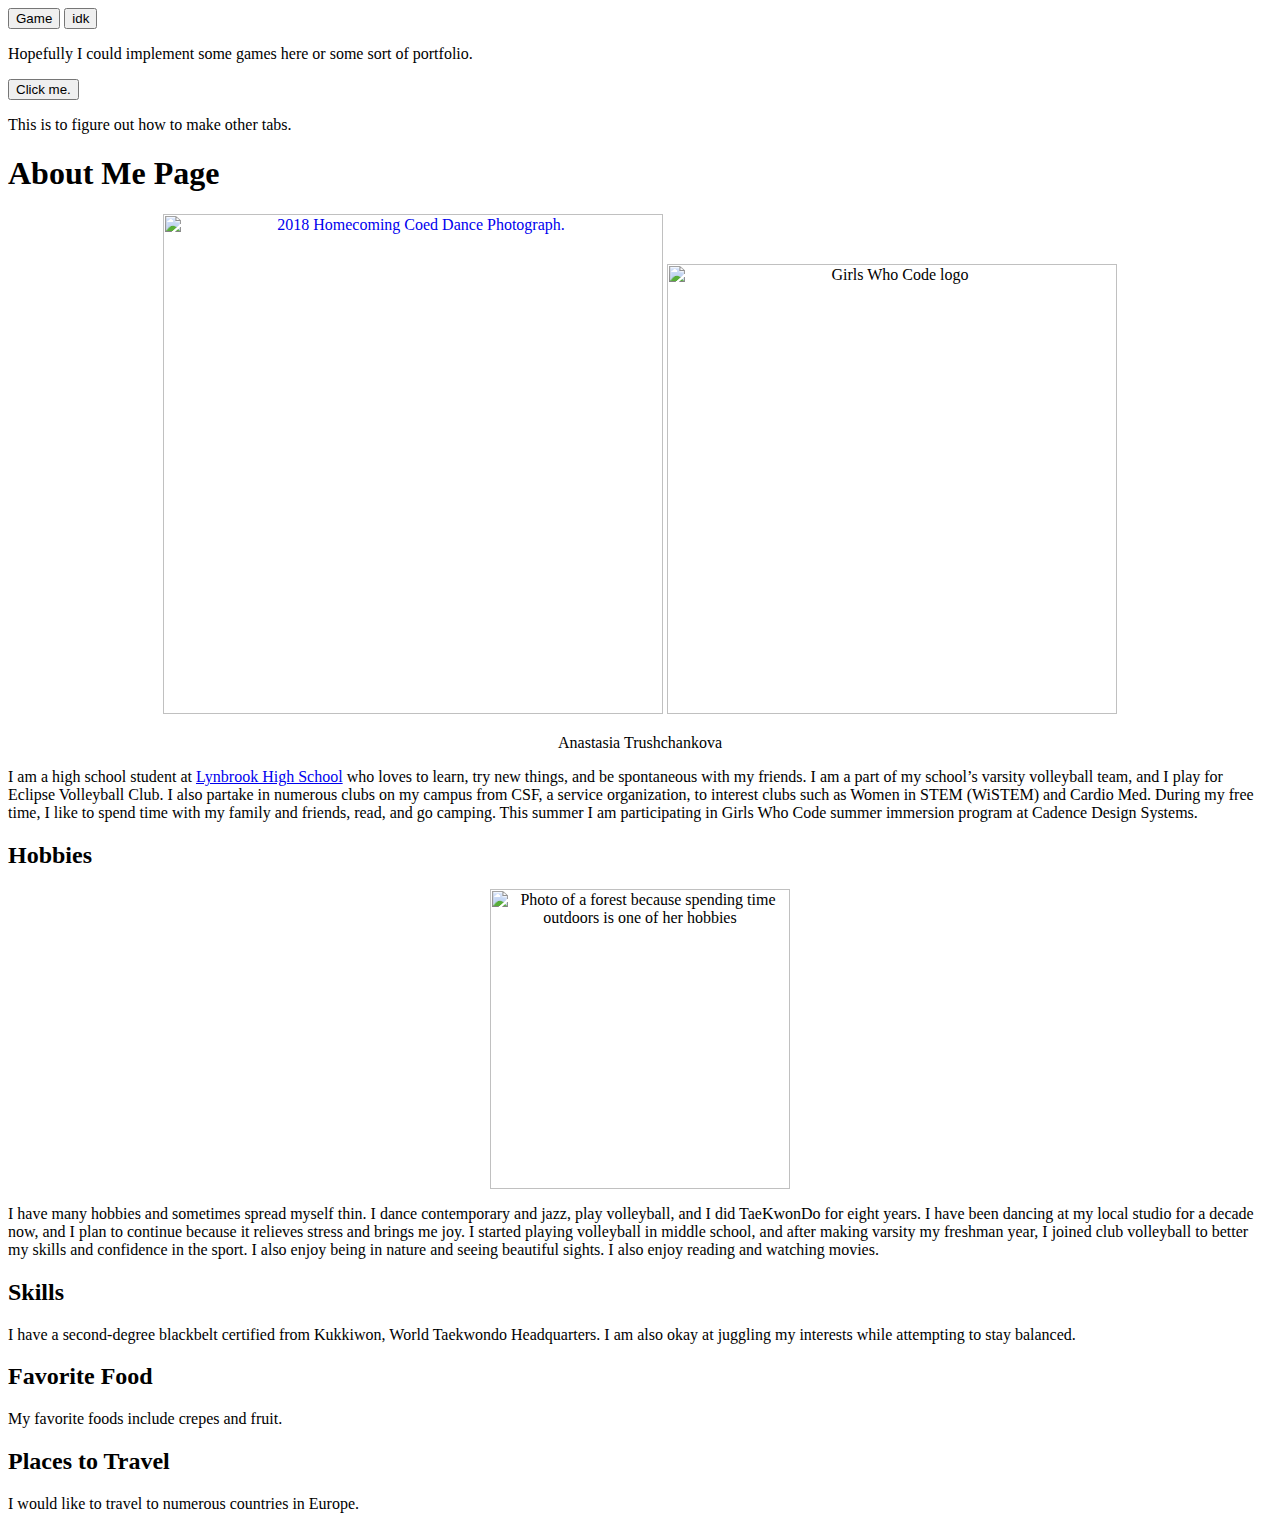
==== index.html @ c4ec637e "about Me" ====
<html>
<!-- <button onclick="alert('Hi! Welcome to my About Me Page')">Click me.</button> -->
<head>
  <link rel="stylesheet" href="anastasia_style.css">
  <script src="anastasia_script.js"> </script>
  <link href="https://fonts.googleapis.com/css?family=Ovo|Playfair+Display&display=swap" rel="stylesheet">
</head>
<body>

  <!-- Tab links -->
  <div class="tab">
    <button class="tablinks" onclick="openCity(event, 'Game')">Game</button>
    <button class="tablinks" onclick="openCity(event, 'idk')">idk</button>
  </div>

  <!-- Tab content -->
<div id="Game" class="tabcontent">
  <!-- <h3>Game</h3> -->
  <p>Hopefully I could implement some games here or some sort of portfolio.</p>
 <script>gameClick();</script>
   <button onclick="exec('guessWord.py')">Click me.</button>
<!-- <a href="content/page2.html"> -->

</div>

<div id="idk" class="tabcontent">
  <!-- <h3>idk</h3> -->
  <p>This is to figure out how to make other tabs.</p>
</div>




  <h1> About Me Page </h1>
  <center><a href="https://lynbrookhs.smugmug.com/2018-19-Lynbrook-High-School/2018-Homecoming-Class-of-2021/"><img src="https://photos.smugmug.com/2018-19-Lynbrook-High-School/2018-Homecoming-Class-of-2021/i-pnkmKCT/0/669aa3c0/X3/IMG_1101-X3.jpg" alt="2018 Homecoming Coed Dance Photograph." width="500"></a>
  <!-- <a href="https://lynbrookhs.smugmug.com/2018-19-Lynbrook-High-School/2018-Homecoming-Class-of-2021/"> Picture Credits </a> -->
  <img alt="Girls Who Code logo" src="https://images.squarespace-cdn.com/content/v1/58673cb344024318a06be653/1549404251922-ZE23ZMHGICLD1XG5IQ60/ke17ZwdGBToddI8pDm48kLbEDs3pY0wVnPzVFg5MSdkUqsxRUqqbr1mOJYKfIPR7LoDQ9mXPOjoJoqy81S2I8N_N4V1vUb5AoIIIbLZhVYxCRW4BPu10St3TBAUQYVKc9dI7PCCf5lDGs2y7McSjDLAASH5cjuIAvSH24oaB__p4RDZDECrs2xAPMPF_TO-u/Screen+Shot+2019-02-01+at+6.40.22+AM.png" width="450" />
  <p id="name"> Anastasia Trushchankova </p>  </center>
  <p> I am a high school student at <a href="https://lhs.fuhsd.org/">Lynbrook High School</a> who loves to learn, try new things, and be spontaneous with my friends. I am a part of my school’s varsity volleyball team, and I play for Eclipse Volleyball Club. I also partake in numerous clubs on my campus from CSF, a service organization, to interest clubs such as Women in STEM (WiSTEM) and Cardio Med. During my free time, I like to spend time with my family and friends, read, and go camping. This summer I am participating in Girls Who Code summer immersion program at Cadence Design Systems.</p>

  <!-- <button  -->
  <!-- onmouseover="this.style.backgroundColor='red'">Click me button.</button> -->
  <!--onmouseout="this.style.backgroundColor='white';" -->
  <!-- How to make an id: <p  id="Lynrook"> -->



  <h2> Hobbies </h2>
  <center><img alt="Photo of a forest because spending time outdoors is one of her hobbies" src="https://cdn.pixabay.com/photo/2017/01/03/19/41/forest-1950402_1280.jpg" height="300"> </center>
  <p>	I have many hobbies and sometimes spread myself thin. I dance contemporary and jazz, play volleyball, and I did TaeKwonDo for eight years. I have been dancing at my local studio for a decade now, and I plan to continue because it relieves stress and brings me joy. I started playing volleyball in middle school, and after making varsity my freshman year, I joined club volleyball to better my skills and confidence in the sport. I also enjoy being in nature and seeing beautiful sights. I also enjoy reading and watching movies. </p>

  <h2> Skills </h2>
  <p> I have a second-degree blackbelt certified from Kukkiwon, World Taekwondo Headquarters. I am also okay at juggling my interests while attempting to stay balanced.</p>

  <h2> Favorite Food </h2>
  <p> My favorite foods include crepes and fruit. </p>

  <h2> Places to Travel </h2>
  <p> I would like to travel to numerous countries in Europe. </p>

</body>
</html>
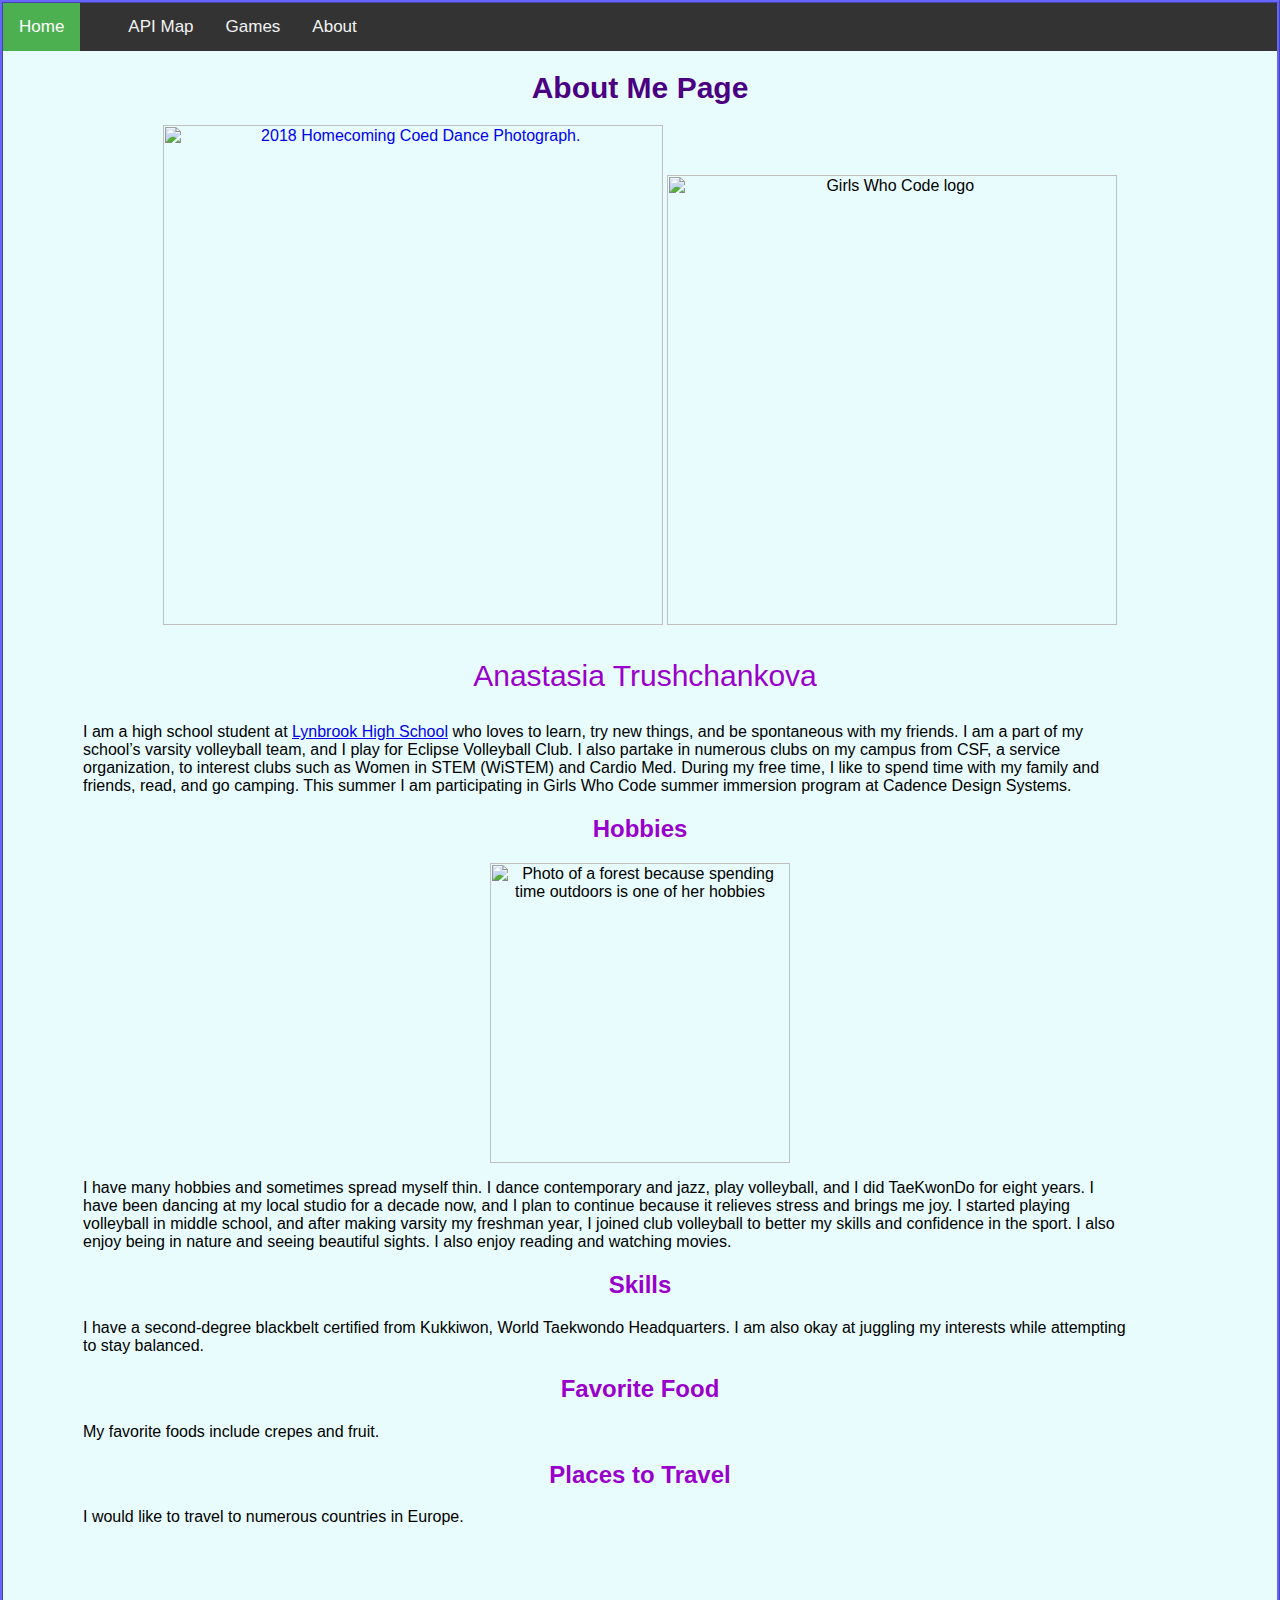
==== commit a2965b3c: "Updated aboutMe html" ====
--- a/index.html
+++ b/index.html
@@ -1,35 +1,55 @@
+
 <html>
 <!-- <button onclick="alert('Hi! Welcome to my About Me Page')">Click me.</button> -->
 <head>
   <link rel="stylesheet" href="anastasia_style.css">
   <script src="anastasia_script.js"> </script>
   <link href="https://fonts.googleapis.com/css?family=Ovo|Playfair+Display&display=swap" rel="stylesheet">
+
+  <meta name="viewport" content="width=device-width, initial-scale=1">
+  <style>
+  body {
+    margin: 0;
+    font-family: Arial, Helvetica, sans-serif;
+  }
+
+  .topnav {
+    overflow: hidden;
+    background-color: #333;
+  }
+
+  .topnav a {
+    float: left;
+    color: #f2f2f2;
+    text-align: center;
+    padding: 14px 16px;
+    text-decoration: none;
+    font-size: 17px;
+  }
+
+  .topnav a:hover {
+    background-color: #ddd;
+    color: black;
+  }
+
+  .topnav a.active {
+    background-color: #4CAF50;
+    color: white;
+  }
+  </style>
+
 </head>
 <body>
 
-  <!-- Tab links -->
-  <div class="tab">
-    <button class="tablinks" onclick="openCity(event, 'Game')">Game</button>
-    <button class="tablinks" onclick="openCity(event, 'idk')">idk</button>
+<!-- top navigation bar -->
+  <div class="topnav">
+    <a class="active" href="#home">Home</a>
+    <a> <a href="map.html"> API Map</a>
+    <!-- deleted  href="#API Map" between the first <a [insert here] >  because I don't think it did anything-->
+    <a>Games</a>   <!-- add a way to link to another html file with my games rewritten in javascript. -->
+    <a>About</a>
   </div>
-
-  <!-- Tab content -->
-<div id="Game" class="tabcontent">
-  <!-- <h3>Game</h3> -->
-  <p>Hopefully I could implement some games here or some sort of portfolio.</p>
- <script>gameClick();</script>
-   <button onclick="exec('guessWord.py')">Click me.</button>
-<!-- <a href="content/page2.html"> -->
-
-</div>
-
-<div id="idk" class="tabcontent">
-  <!-- <h3>idk</h3> -->
-  <p>This is to figure out how to make other tabs.</p>
-</div>
-
-
-
+  <!---->
 
   <h1> About Me Page </h1>
   <center><a href="https://lynbrookhs.smugmug.com/2018-19-Lynbrook-High-School/2018-Homecoming-Class-of-2021/"><img src="https://photos.smugmug.com/2018-19-Lynbrook-High-School/2018-Homecoming-Class-of-2021/i-pnkmKCT/0/669aa3c0/X3/IMG_1101-X3.jpg" alt="2018 Homecoming Coed Dance Photograph." width="500"></a>
@@ -37,12 +57,6 @@
   <img alt="Girls Who Code logo" src="https://images.squarespace-cdn.com/content/v1/58673cb344024318a06be653/1549404251922-ZE23ZMHGICLD1XG5IQ60/ke17ZwdGBToddI8pDm48kLbEDs3pY0wVnPzVFg5MSdkUqsxRUqqbr1mOJYKfIPR7LoDQ9mXPOjoJoqy81S2I8N_N4V1vUb5AoIIIbLZhVYxCRW4BPu10St3TBAUQYVKc9dI7PCCf5lDGs2y7McSjDLAASH5cjuIAvSH24oaB__p4RDZDECrs2xAPMPF_TO-u/Screen+Shot+2019-02-01+at+6.40.22+AM.png" width="450" />
   <p id="name"> Anastasia Trushchankova </p>  </center>
   <p> I am a high school student at <a href="https://lhs.fuhsd.org/">Lynbrook High School</a> who loves to learn, try new things, and be spontaneous with my friends. I am a part of my school’s varsity volleyball team, and I play for Eclipse Volleyball Club. I also partake in numerous clubs on my campus from CSF, a service organization, to interest clubs such as Women in STEM (WiSTEM) and Cardio Med. During my free time, I like to spend time with my family and friends, read, and go camping. This summer I am participating in Girls Who Code summer immersion program at Cadence Design Systems.</p>
-
-  <!-- <button  -->
-  <!-- onmouseover="this.style.backgroundColor='red'">Click me button.</button> -->
-  <!--onmouseout="this.style.backgroundColor='white';" -->
-  <!-- How to make an id: <p  id="Lynrook"> -->
-
 
 
   <h2> Hobbies </h2>
@@ -56,7 +70,7 @@
   <p> My favorite foods include crepes and fruit. </p>
 
   <h2> Places to Travel </h2>
-  <p> I would like to travel to numerous countries in Europe. </p>
+  <p id="places"> I would like to travel to numerous countries in Europe. </p>
 
 </body>
 </html>
--- a/anastasia_style.css
+++ b/anastasia_style.css
@@ -0,0 +1,66 @@
+#name{
+  font-size: 30px;
+  color: #9900CC;
+  margin-right: 50px;
+  margin-left: 60px;
+}
+
+ body {
+   background-color: #E8FCFD;
+   font-family: Ovo;
+   border-style: ridge;
+   border-color: #6666FF;
+   /* powderblue */
+ }
+
+h1 {
+  color:indigo;
+  font-size: 30px;
+  text-align: center;
+}
+
+ h2 {
+   style: Playfair Display;
+   color: #9900CC;
+   text-align: center;
+ }
+
+#places{
+  margin-bottom: 100px;
+}
+
+p{
+  margin-right: 150px;
+  margin-left: 80px;
+}
+
+/* Top navigation bar */
+/* Add a black background color to the top navigation */
+.topnav {
+  background-color: #333;
+  overflow: hidden;
+}
+
+/* Style the links inside the navigation bar */
+.topnav a {
+  float: left;
+  color: #f2f2f2;
+  text-align: center;
+  padding: 14px 16px;
+  text-decoration: none;
+  font-size: 17px;
+}
+
+
+/* below for top navigation bar */
+/* Change the color of links on hover */
+.topnav a:hover {
+  background-color: #ddd;
+  color: black;
+}
+
+/* Add a color to the active/current link */
+.topnav a.active {
+  background-color: #4CAF50;
+  color: white;
+}
